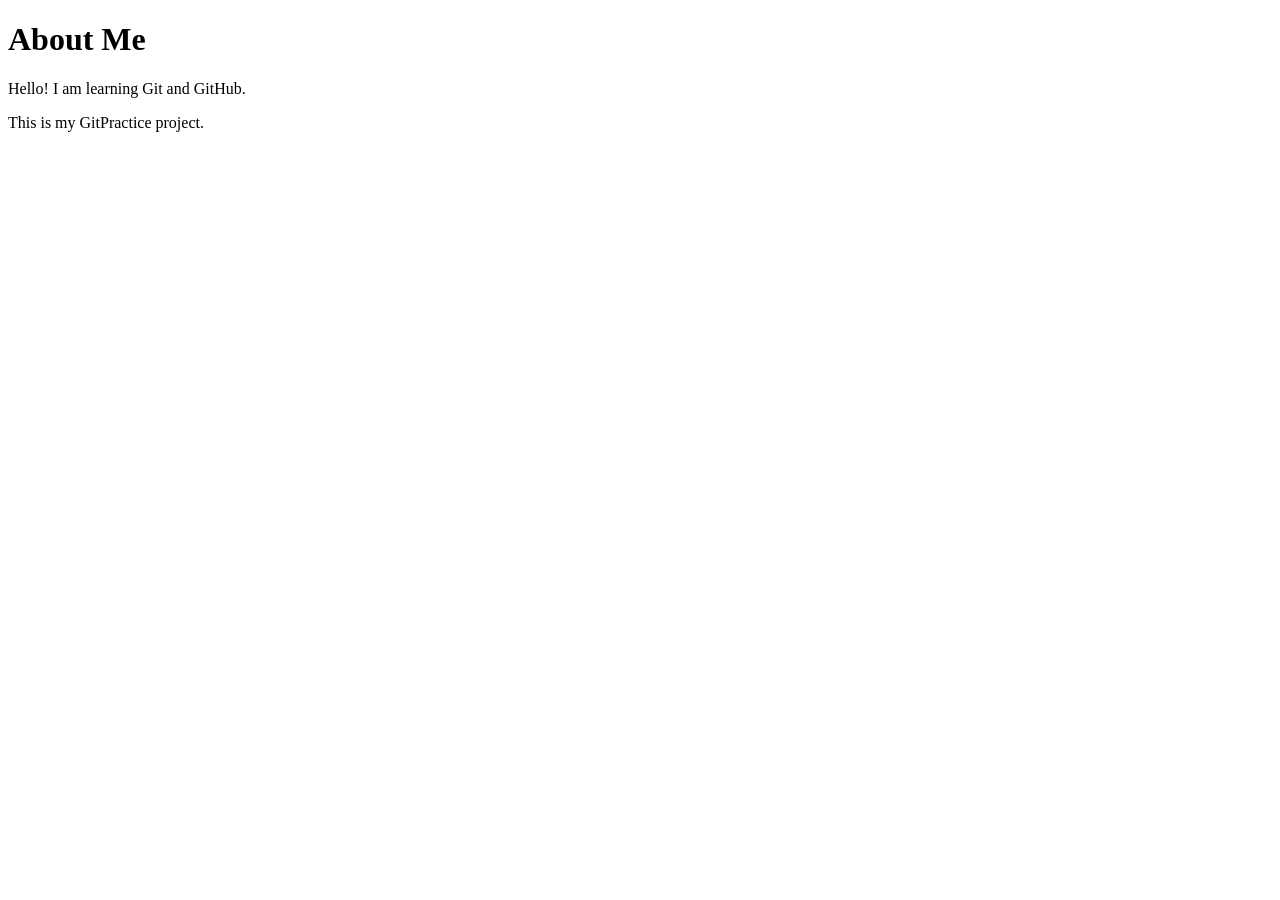
==== about.html @ 37434ac0 "Add about page" ====
<!DOCTYPE html>
<html>
<head>
    <title>About Me</title>
</head>
<body>

    <h1>About Me</h1>

    <p>Hello! I am learning Git and GitHub.</p>

    <p>This is my GitPractice project.</p>

</body>
</html>
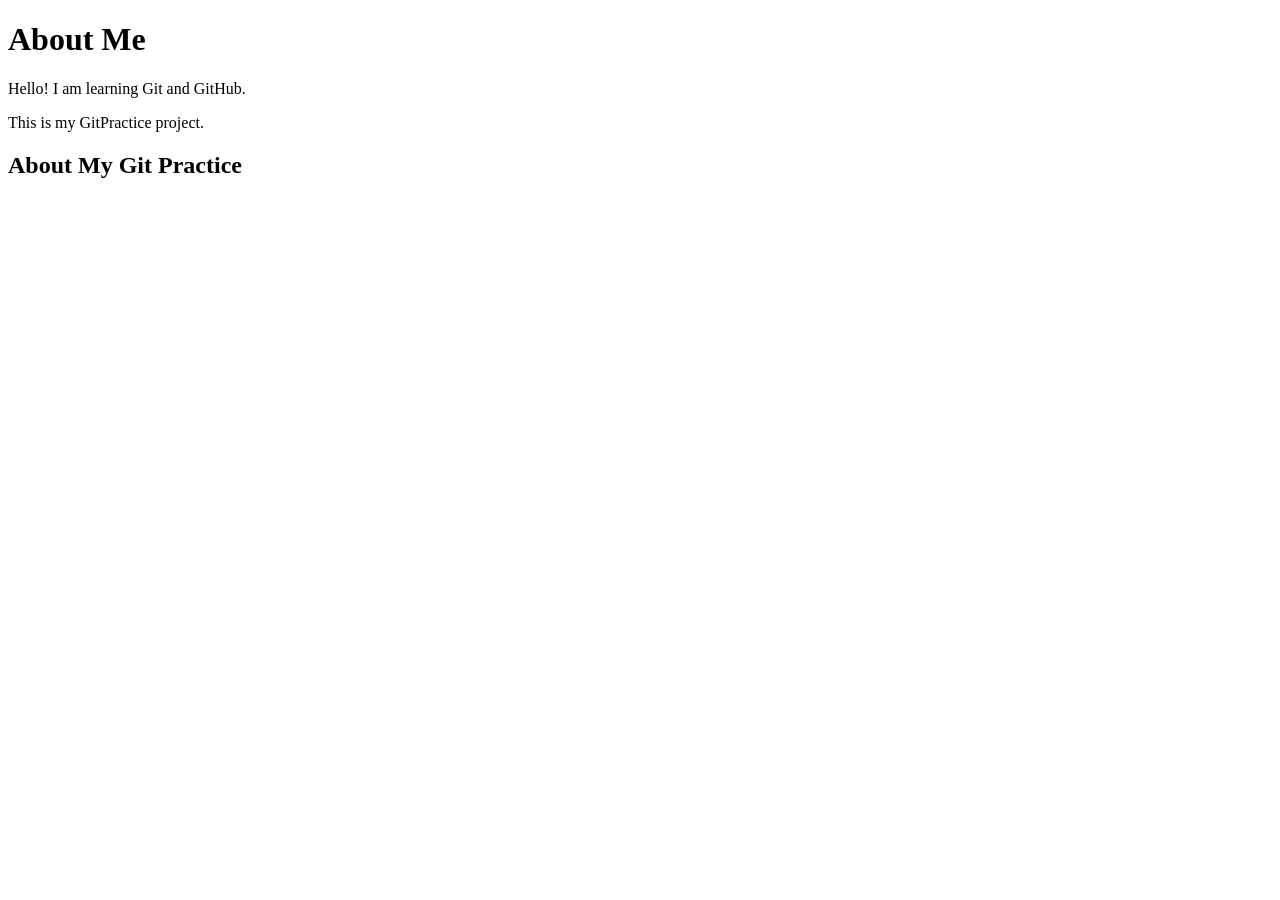
==== commit 48dc3e9f: "Add about page heading" ====
--- a/about.html
+++ b/about.html
@@ -10,6 +10,7 @@
     <p>Hello! I am learning Git and GitHub.</p>
 
     <p>This is my GitPractice project.</p>
+    <h2>About My Git Practice</h2>
 
 </body>
 </html>
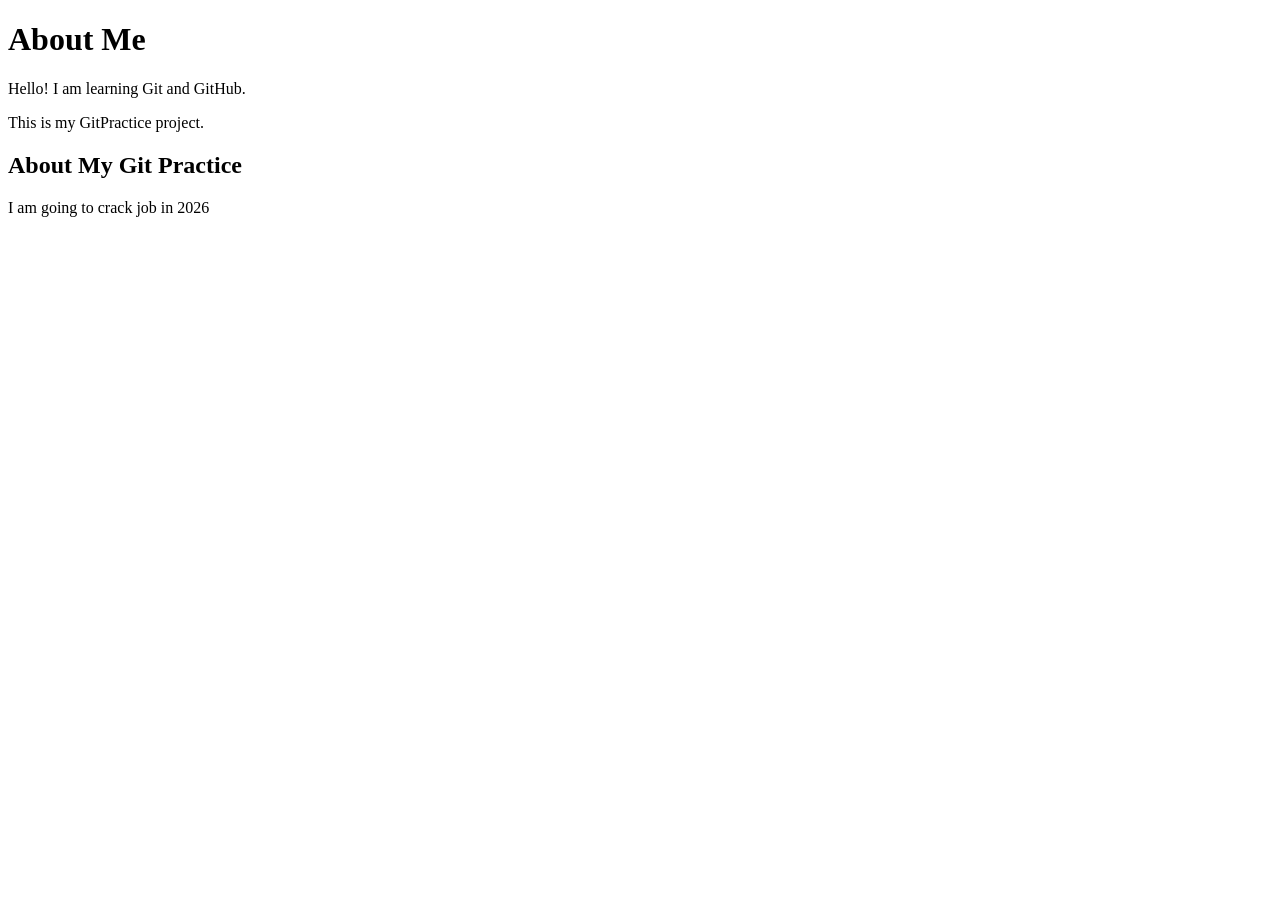
==== commit f6eef310: "Update about page" ====
--- a/about.html
+++ b/about.html
@@ -11,6 +11,7 @@
 
     <p>This is my GitPractice project.</p>
     <h2>About My Git Practice</h2>
+    <p>I am going to crack job in 2026</p>
 
 </body>
 </html>
